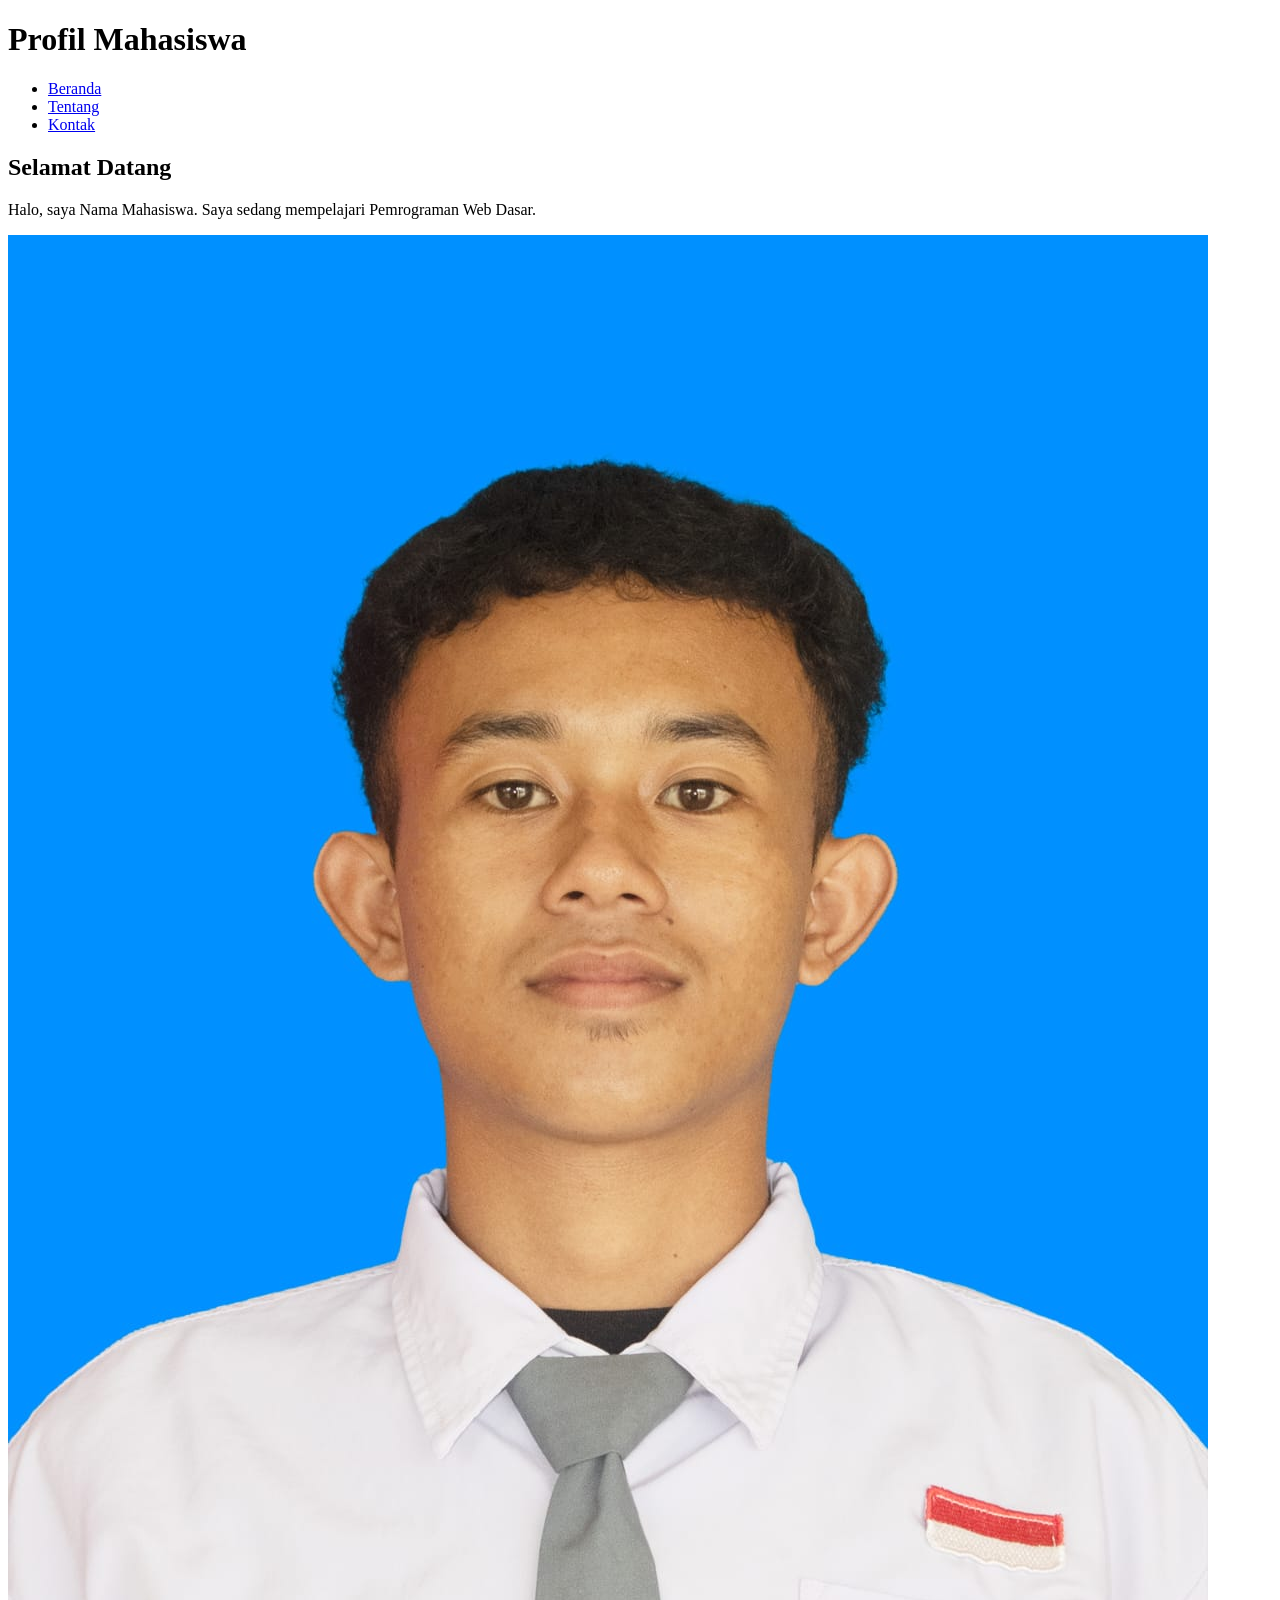
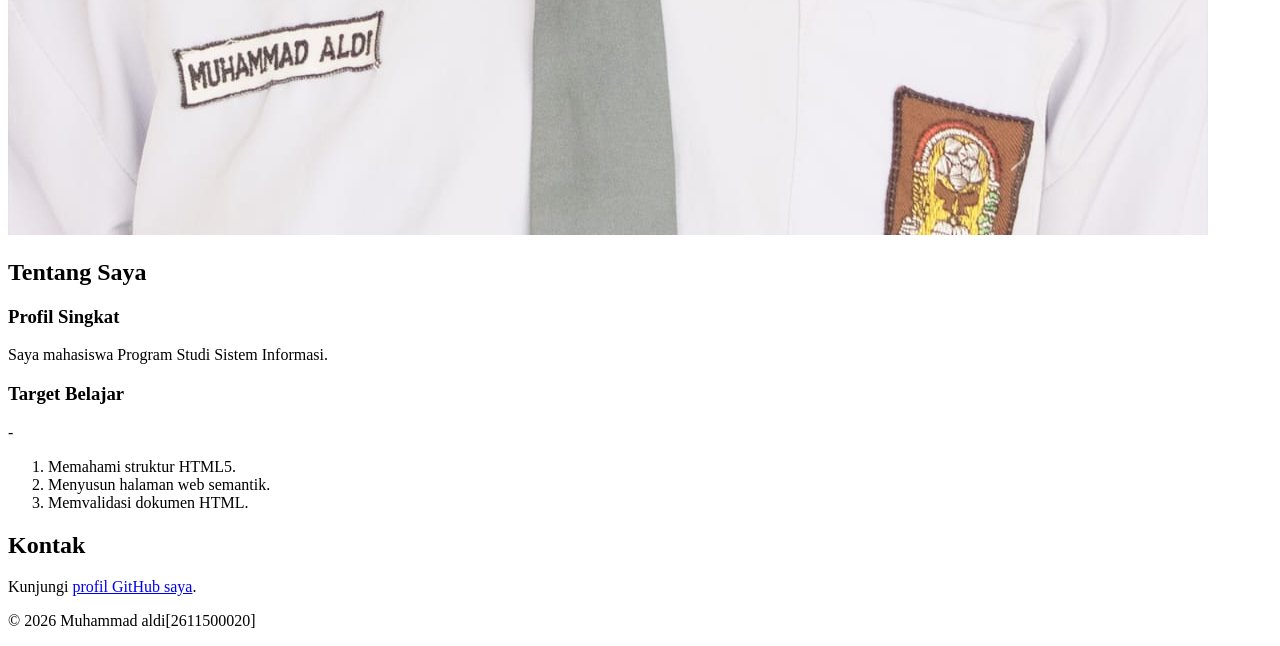
==== pertemuan-03/index.html @ ec562392 "mencopy index.html ke pertemuan 2 ke 3" ====
<!doctype html>
<html lang="id">
  <head>
    <meta charset="UTF-8" />
    <meta name="viewport" content="width=device-width, initial-scale=1.0" />
    <title>Profil Mahasiswa</title>
  </head>
  <body>
    <header>
      <h1>Profil Mahasiswa</h1>
      <nav>
        <ul>
          <li><a href="#home">Beranda</a></li>
          <li><a href="#about">Tentang</a></li>
          <li><a href="#contact">Kontak</a></li>
        </ul>
      </nav>
    </header>
    <main>
      <section id="home">
        <h2>Selamat Datang</h2>
        <p>
          Halo, saya Nama Mahasiswa. Saya sedang mempelajari Pemrograman Web
          Dasar.
        </p>
        <img src="img/foto-profil.jpg" alt="Foto profil Nama Mahasiswa" />
      </section>
      <section id="about">
        <h2>Tentang Saya</h2>
        <article>
          <h3>Profil Singkat</h3>
          <p>Saya mahasiswa Program Studi Sistem Informasi.</p>
          <h3>Target Belajar</h3>
          -
          <ol>
            <li>Memahami struktur HTML5.</li>
            <li>Menyusun halaman web semantik.</li>
            <li>Memvalidasi dokumen HTML.</li>
          </ol>
        </article>
      </section>
      <section id="contact">
        <h2>Kontak</h2>
        <p>
          Kunjungi <a href="https://github.com/git add2611500020-dion/2611500020-PWD-ti1j-2627">profil GitHub saya</a>.
        </p>
      </section>
    </main>
    <footer>
      <p>&copy; 2026 Muhammad aldi[2611500020]</p>
    </footer>
  </body>
</html>
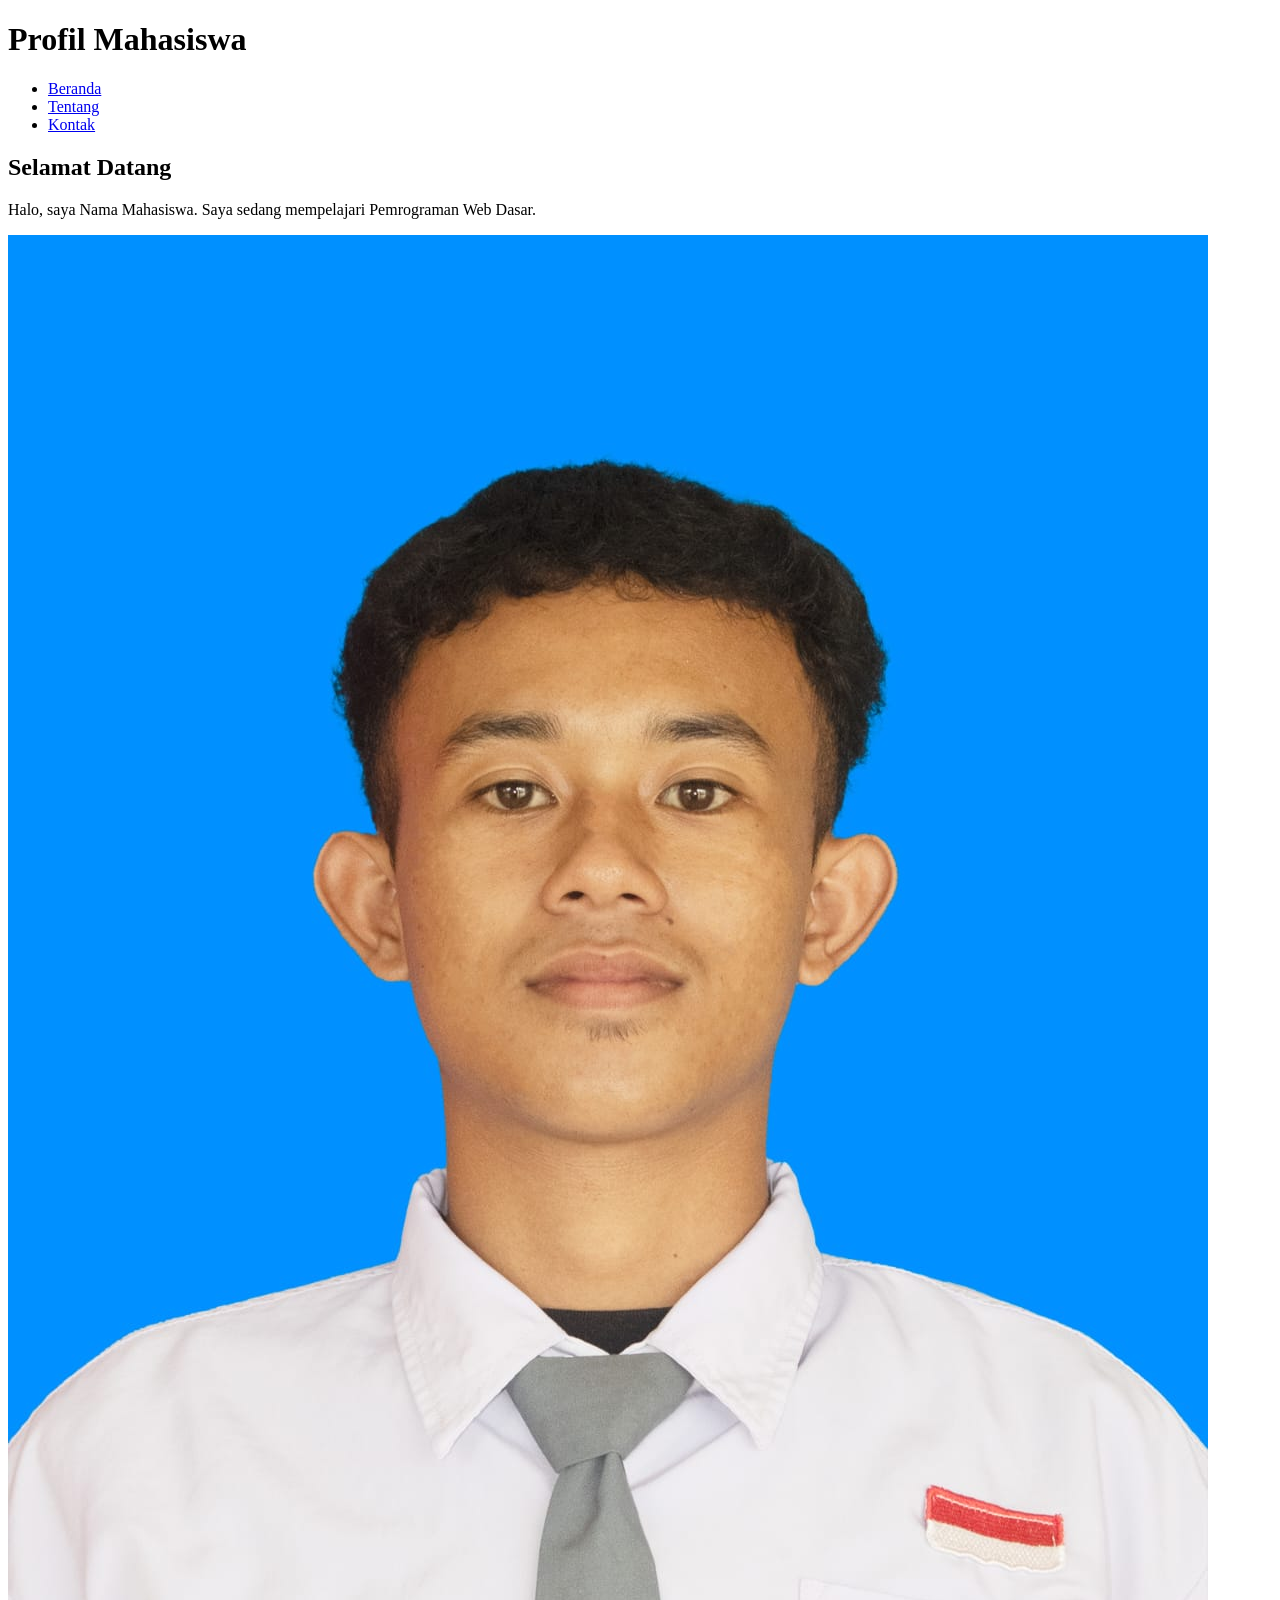
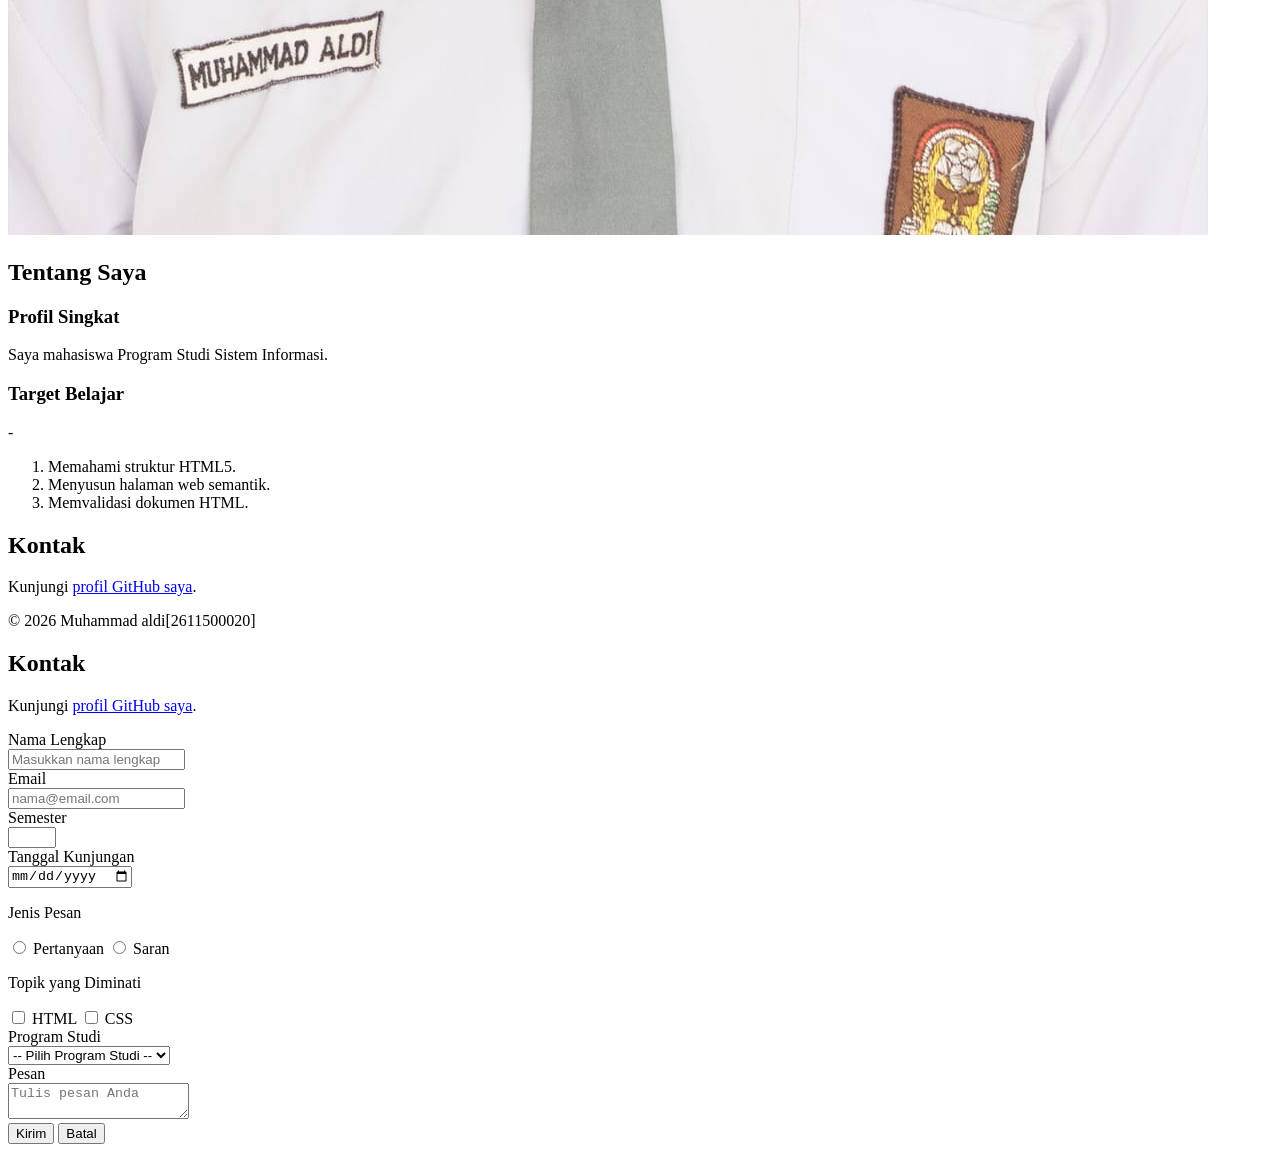
==== commit 7b607ddd: "menambahkan formulir section#contact" ====
--- a/pertemuan-03/index.html
+++ b/pertemuan-03/index.html
@@ -50,4 +50,85 @@
       <p>&copy; 2026 Muhammad aldi[2611500020]</p>
     </footer>
   </body>
-</html>+</html>
+
+<section id="contact">
+<h2>Kontak</h2>
+<p>Kunjungi <a href="https://github.com/username">profil GitHub saya</a>.</p>
+<form action="index.html" method="get">
+<div class="form-group">
+<label for="nama">Nama Lengkap</label><br>
+<input class="input-form"
+type="text"
+id="nama"
+name="nama"
+placeholder="Masukkan nama lengkap"
+minlength="3"
+maxlength="50"
+required>
+</div>
+
+<div class="form-group">
+<label for="email">Email</label><br>
+<input class="input-form"
+type="email"
+id="email"
+name="email"
+placeholder="nama@email.com"
+required>
+</div>
+<div class="form-group">
+<label for="semester">Semester</label><br>
+<input class="input-form"
+type="number"
+id="semester"
+name="semester"
+min="1"
+max="14"
+required>
+</div>
+<div class="form-group">
+<label for="tanggal">Tanggal Kunjungan</label><br>
+<input class="input-form"
+type="date"
+id="tanggal"
+name="tanggal"
+required>
+</div>
+<div class="form-group">
+<p>Jenis Pesan</p>
+<input type="radio" id="pertanyaan" name="jenis_pesan"
+value="pertanyaan" required>
+<label for="pertanyaan">Pertanyaan</label>
+<input type="radio" id="saran" name="jenis_pesan"
+value="saran">
+<label for="saran">Saran</label>
+</div>
+<div class="form-group">
+<p>Topik yang Diminati</p>
+<input type="checkbox" id="minat-html" name="minat" value="HTML">
+<label for="minat-html">HTML</label>
+<input type="checkbox" id="minat-css" name="minat" value="CSS">
+<label for="minat-css">CSS</label>
+</div>
+<div class="form-group">
+<label for="prodi">Program Studi</label><br>
+<select class="input-form" id="prodi" name="prodi" required>
+<option value="">-- Pilih Program Studi --</option>
+<option value="SI">Sistem Informasi</option>
+<option value="TI">Teknik Informatika</option>
+</select>
+</div>
+<div class="form-group">
+<label for="pesan">Pesan</label><br>
+<textarea class="input-form"
+id="pesan"
+name="pesan"
+maxlength="300"
+placeholder="Tulis pesan Anda"
+required></textarea>
+</div>
+<button type="submit">Kirim</button>
+<button type="reset">Batal</button>
+</form>
+</section>
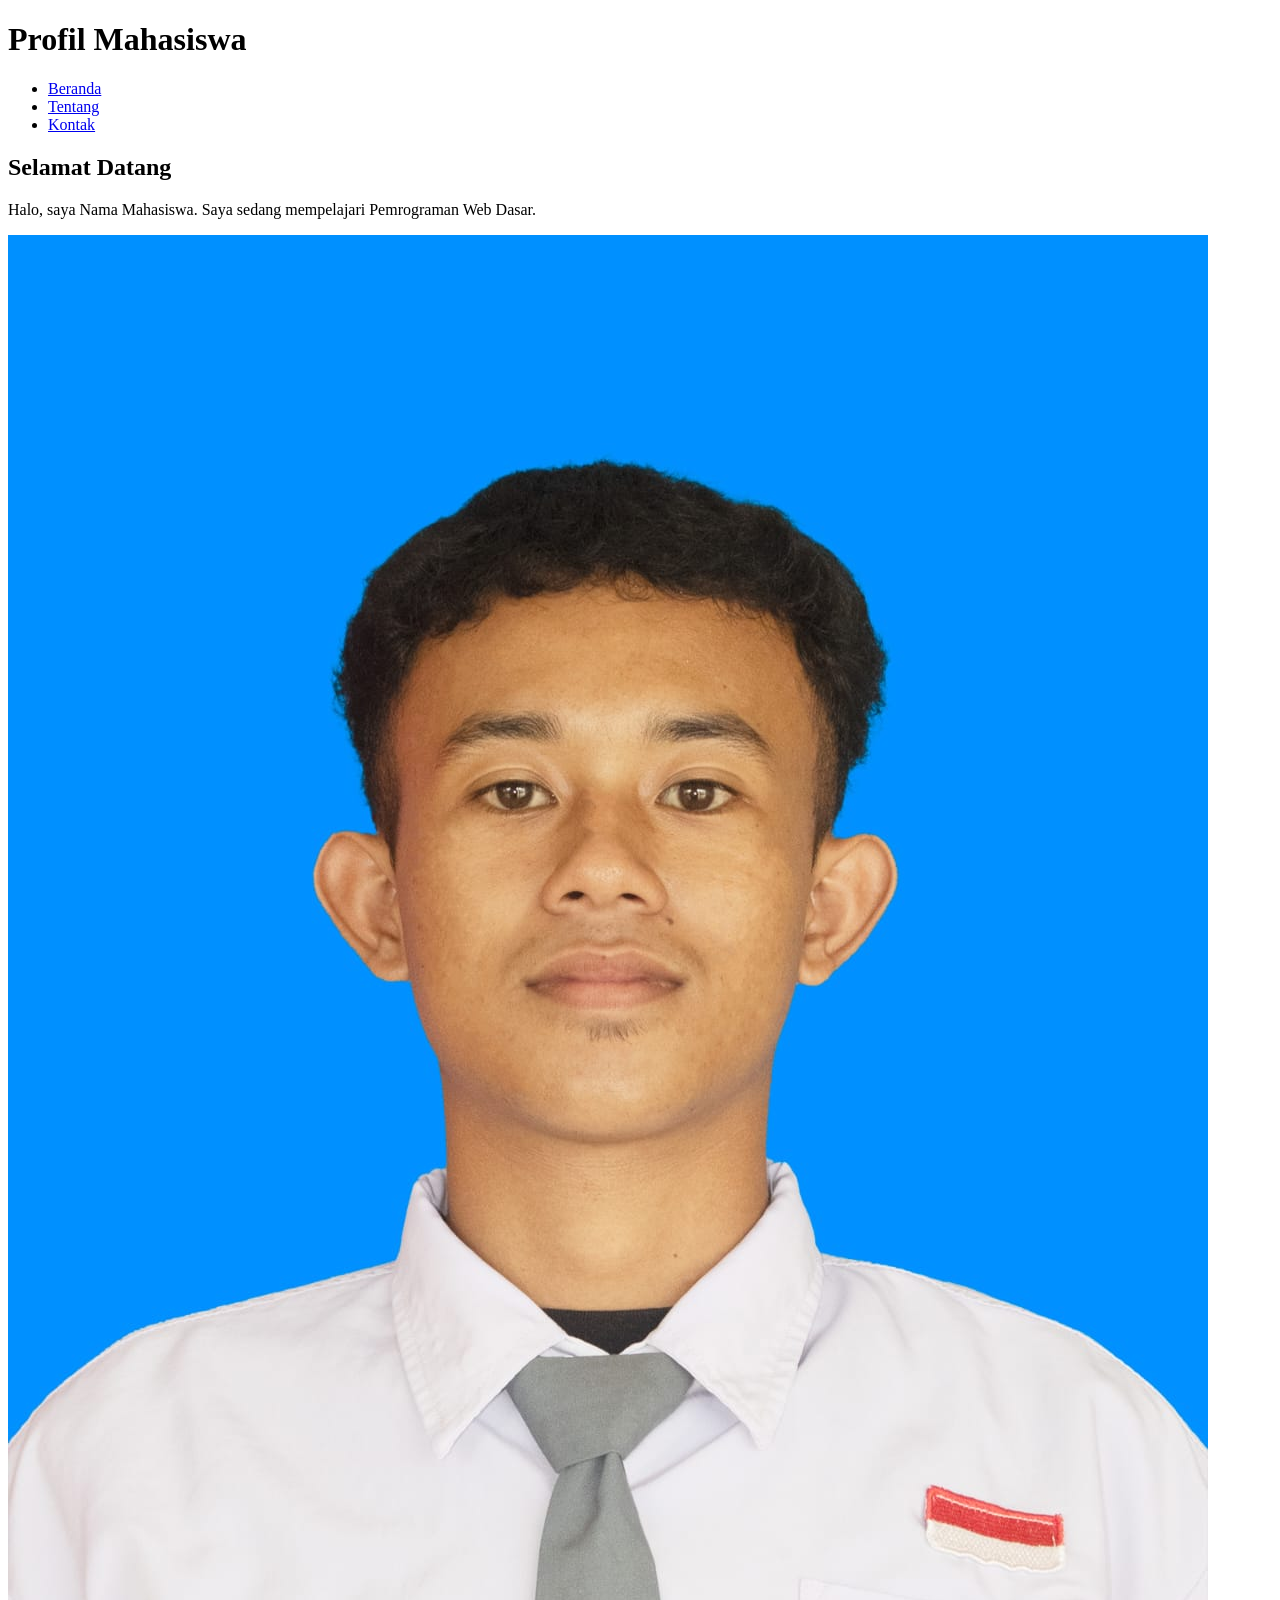
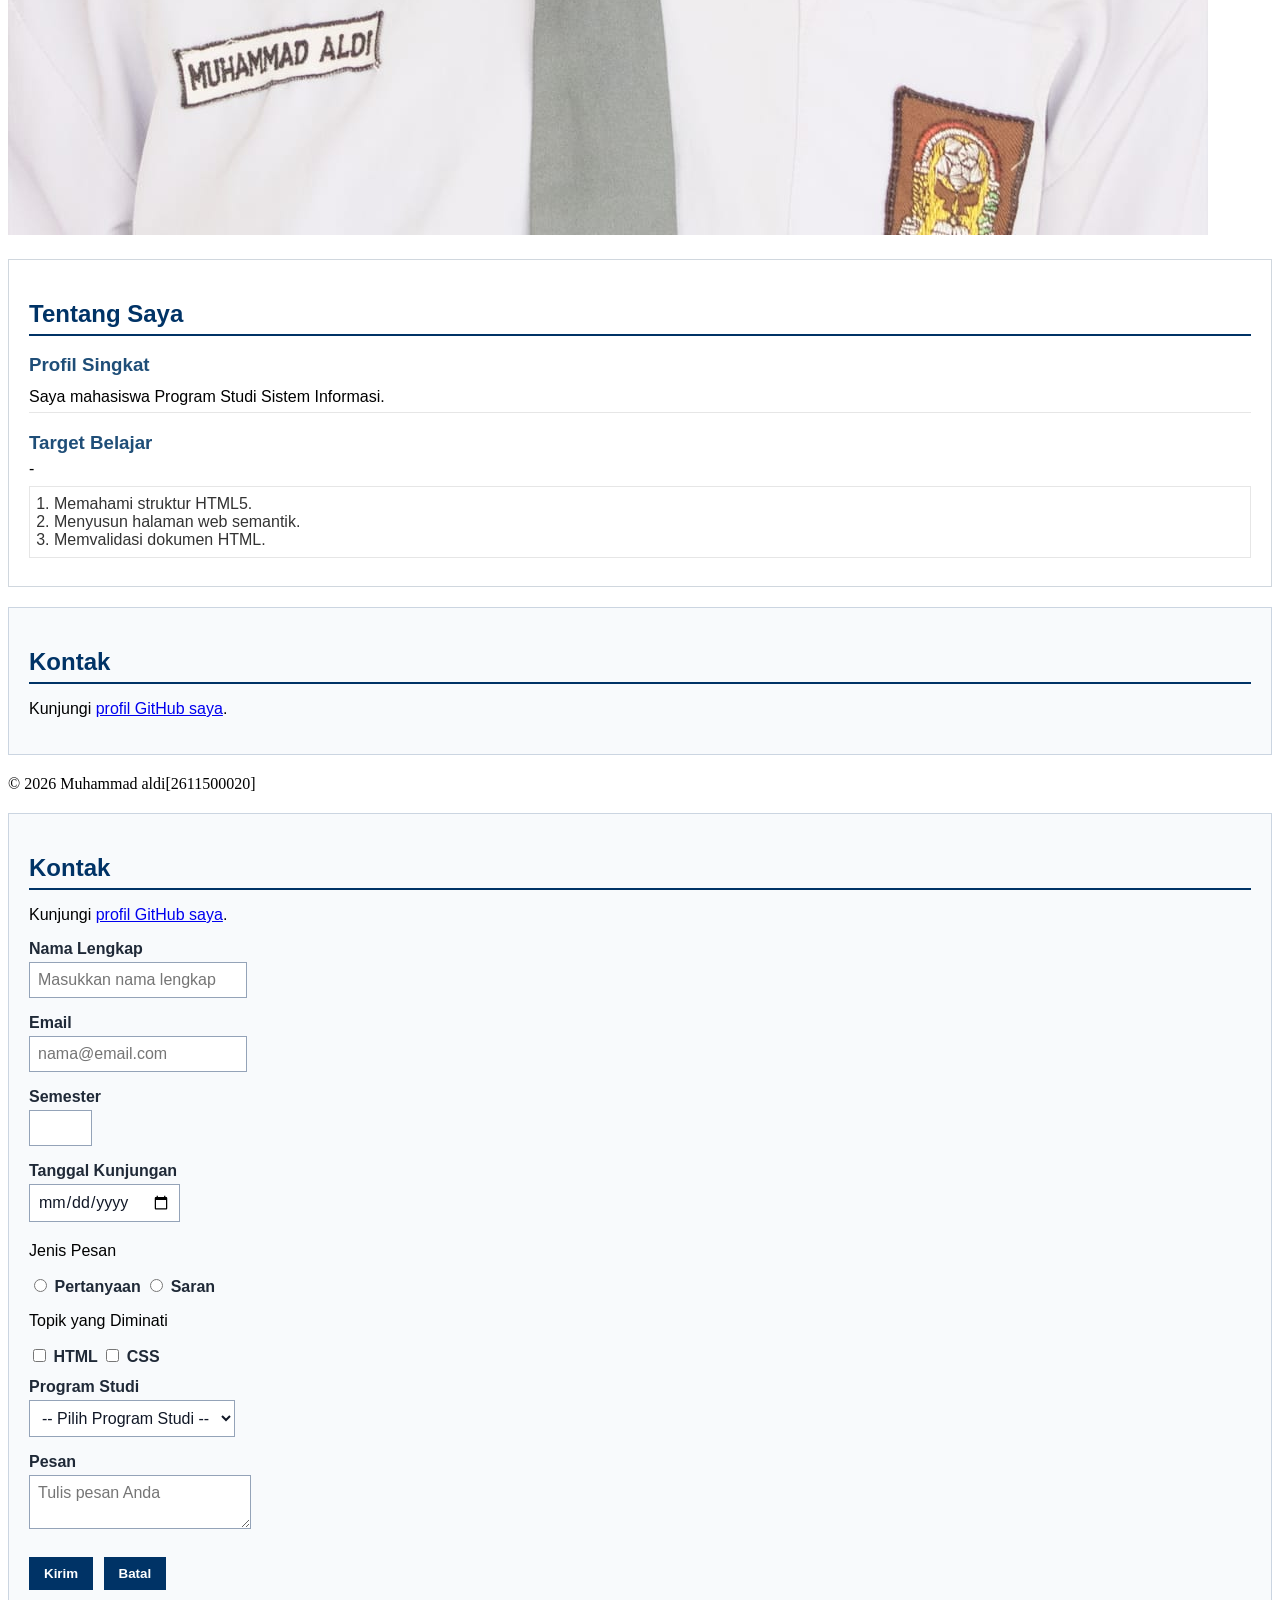
==== commit d11d603a: "mengubah css dasar" ====
--- a/pertemuan-03/index.html
+++ b/pertemuan-03/index.html
@@ -4,6 +4,73 @@
     <meta charset="UTF-8" />
     <meta name="viewport" content="width=device-width, initial-scale=1.0" />
     <title>Profil Mahasiswa</title>
+    <style>
+#about {
+background-color: #ffffff;
+border: 1px solid #d0d7de;
+padding: 20px;
+margin: 20px 0;
+font-family: Arial, sans-serif;
+}
+#about h2 {
+color: #003366;
+border-bottom: 2px solid #003366;
+padding-bottom: 6px;
+margin-bottom: 16px;
+}
+#about h3 {
+color: #1f4e78;
+margin-bottom: 6px;
+}
+#about p {
+margin: 6px 0;
+padding: 6px 0;
+border-bottom: 1px solid #e6e6e6;
+}
+#about ol {
+color: #333333;
+margin: 8px 0;
+padding: 8px 24px;
+border: 1px solid #e6e6e6;
+}
+#contact {
+background-color: #f8fafc;
+border: 1px solid #cbd5e1;
+padding: 20px;
+margin: 20px 0;
+font-family: Arial, sans-serif;
+}
+#contact h2 {
+color: #003366;
+border-bottom: 2px solid #003366;
+padding-bottom: 6px;
+margin-bottom: 16px;
+}
+.form-group {
+margin: 12px 0;
+}
+#contact label {
+color: #1f2937;
+font-weight: bold;
+}
+.input-form {
+background-color: #ffffff;
+color: #111827;
+font-family: Arial, sans-serif;
+font-size: 16px;
+padding: 8px;
+margin: 4px 0;
+border: 1px solid #94a3b8;
+}
+#contact button {
+background-color: #003366;
+color: #ffffff;
+font-weight: bold;
+padding: 8px 14px;
+margin: 8px 6px 0 0;
+border: 1px solid #003366;
+}
+</style>
   </head>
   <body>
     <header>
@@ -131,4 +198,4 @@
 <button type="submit">Kirim</button>
 <button type="reset">Batal</button>
 </form>
-</section>+</section>
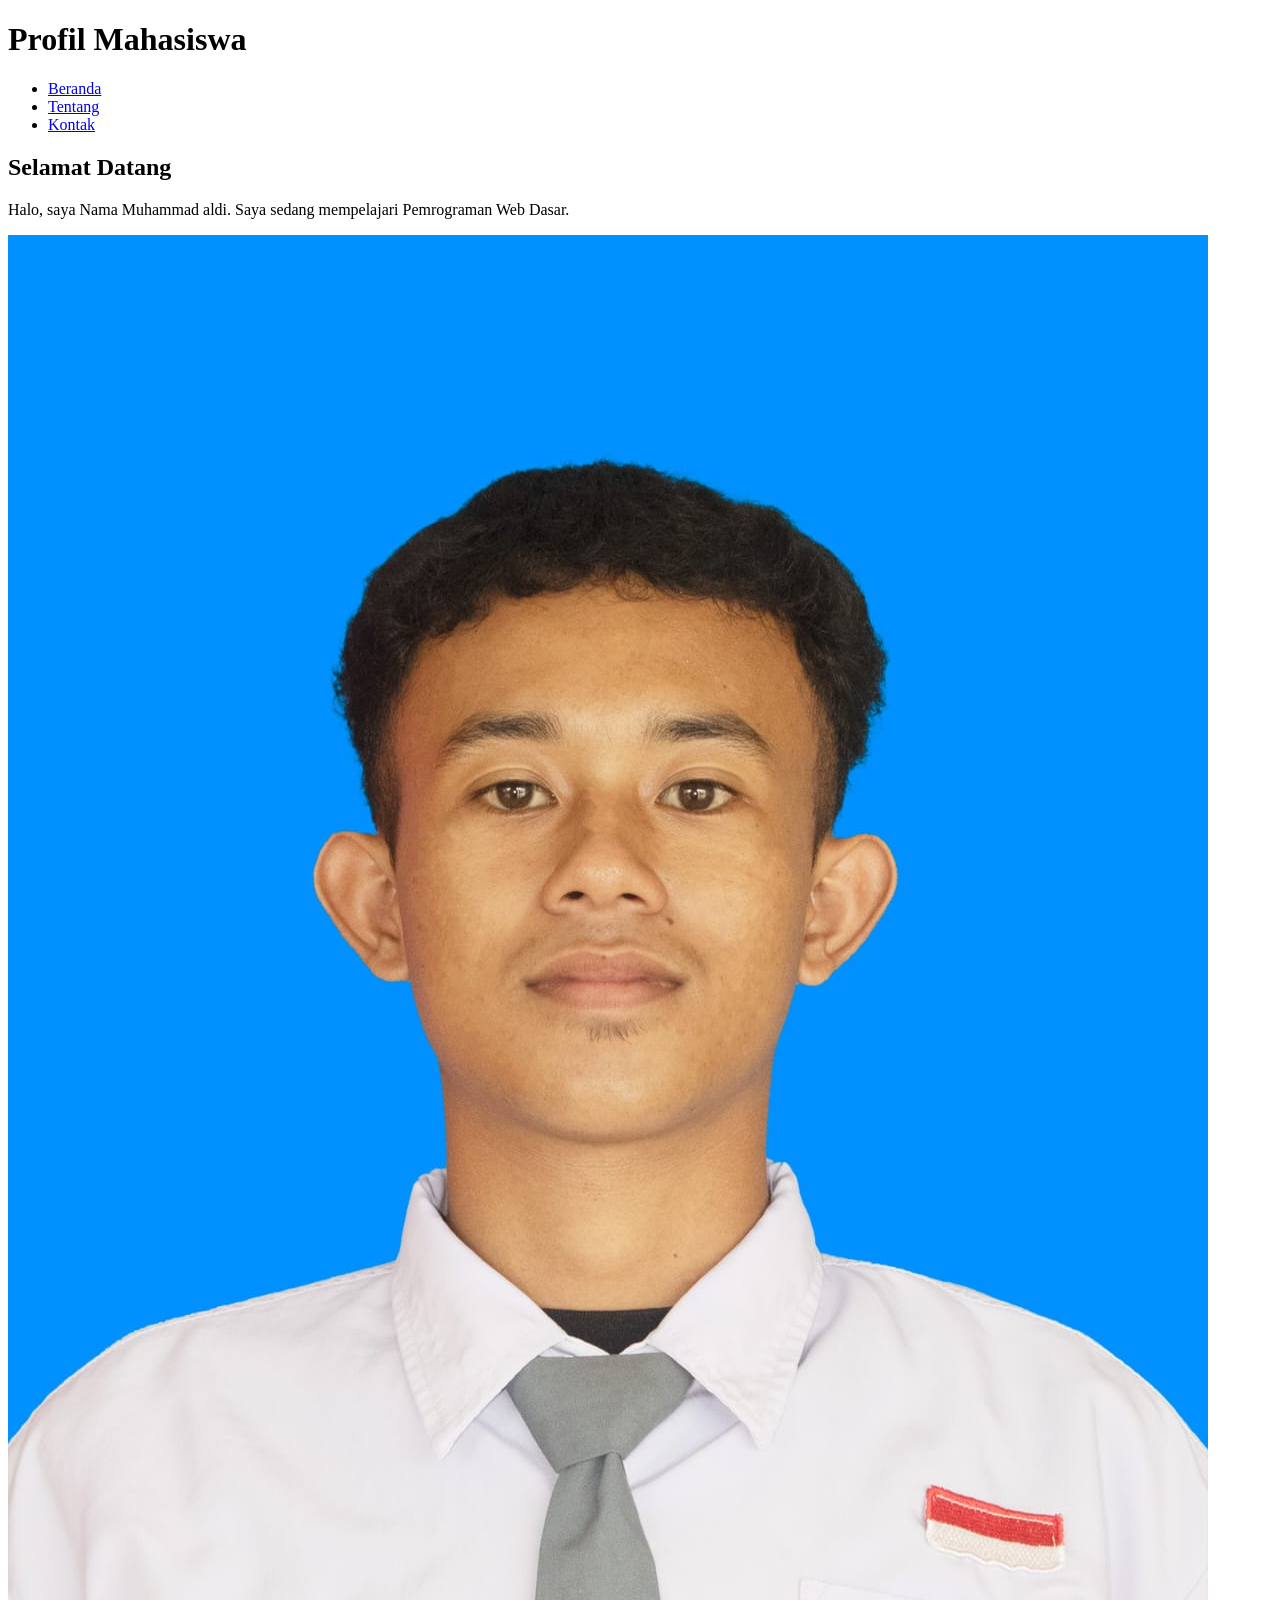
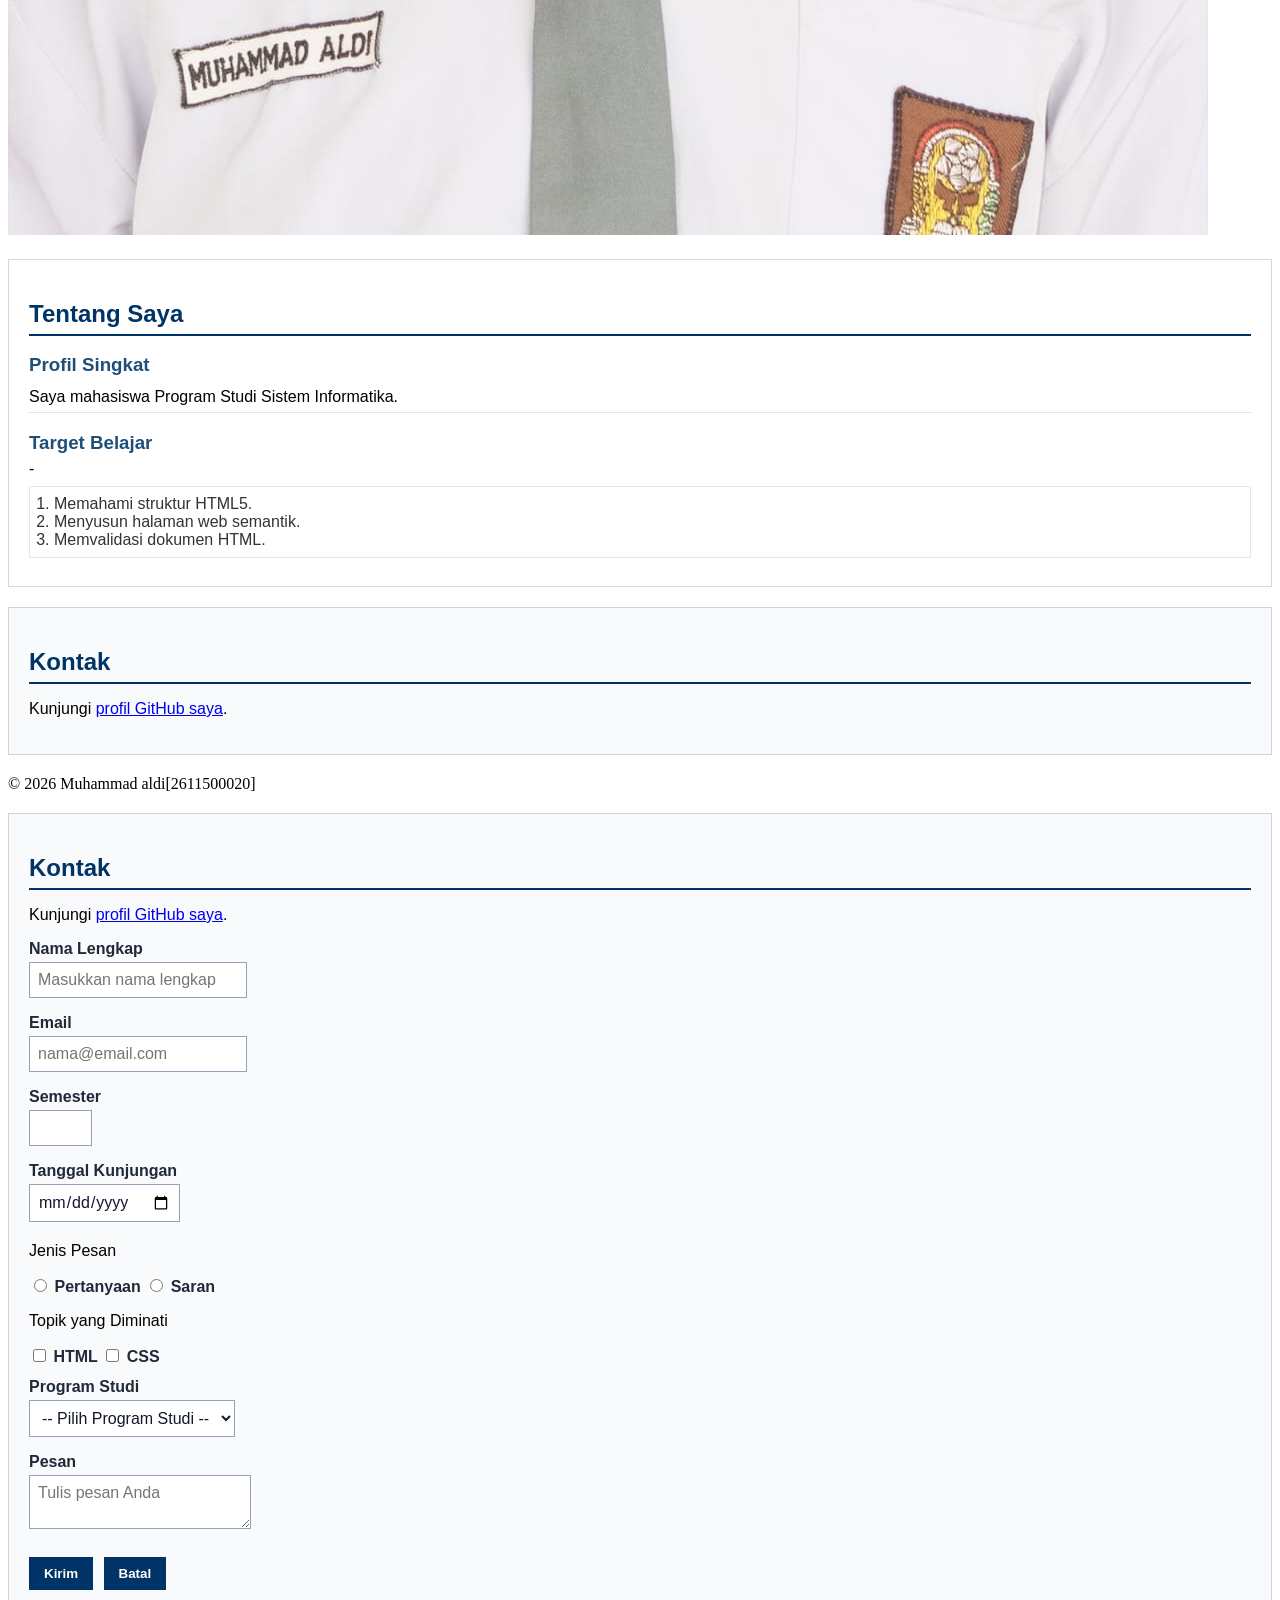
==== commit 0415cf79: "tes" ====
--- a/pertemuan-03/index.html
+++ b/pertemuan-03/index.html
@@ -87,7 +87,7 @@
       <section id="home">
         <h2>Selamat Datang</h2>
         <p>
-          Halo, saya Nama Mahasiswa. Saya sedang mempelajari Pemrograman Web
+          Halo, saya Nama Muhammad aldi. Saya sedang mempelajari Pemrograman Web
           Dasar.
         </p>
         <img src="img/foto-profil.jpg" alt="Foto profil Nama Mahasiswa" />
@@ -96,7 +96,7 @@
         <h2>Tentang Saya</h2>
         <article>
           <h3>Profil Singkat</h3>
-          <p>Saya mahasiswa Program Studi Sistem Informasi.</p>
+          <p>Saya mahasiswa Program Studi Sistem Informatika.</p>
           <h3>Target Belajar</h3>
           -
           <ol>
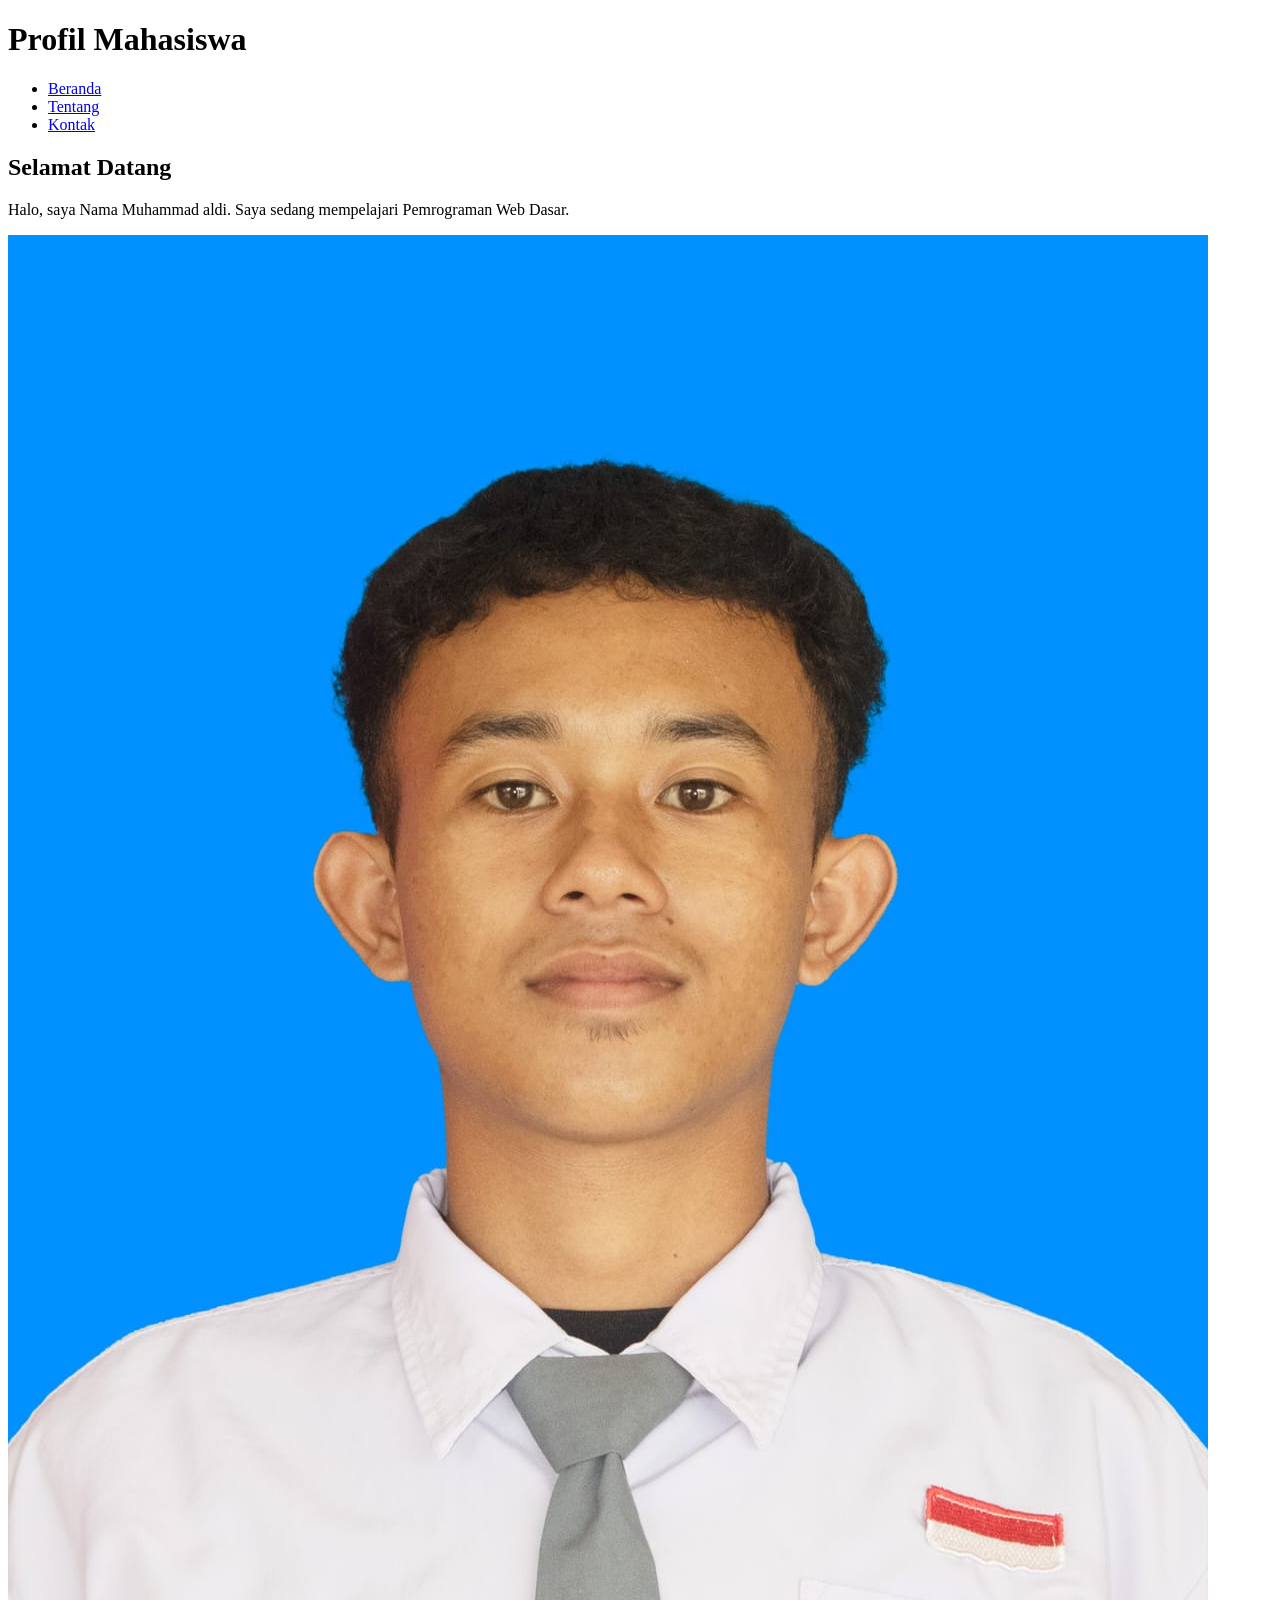
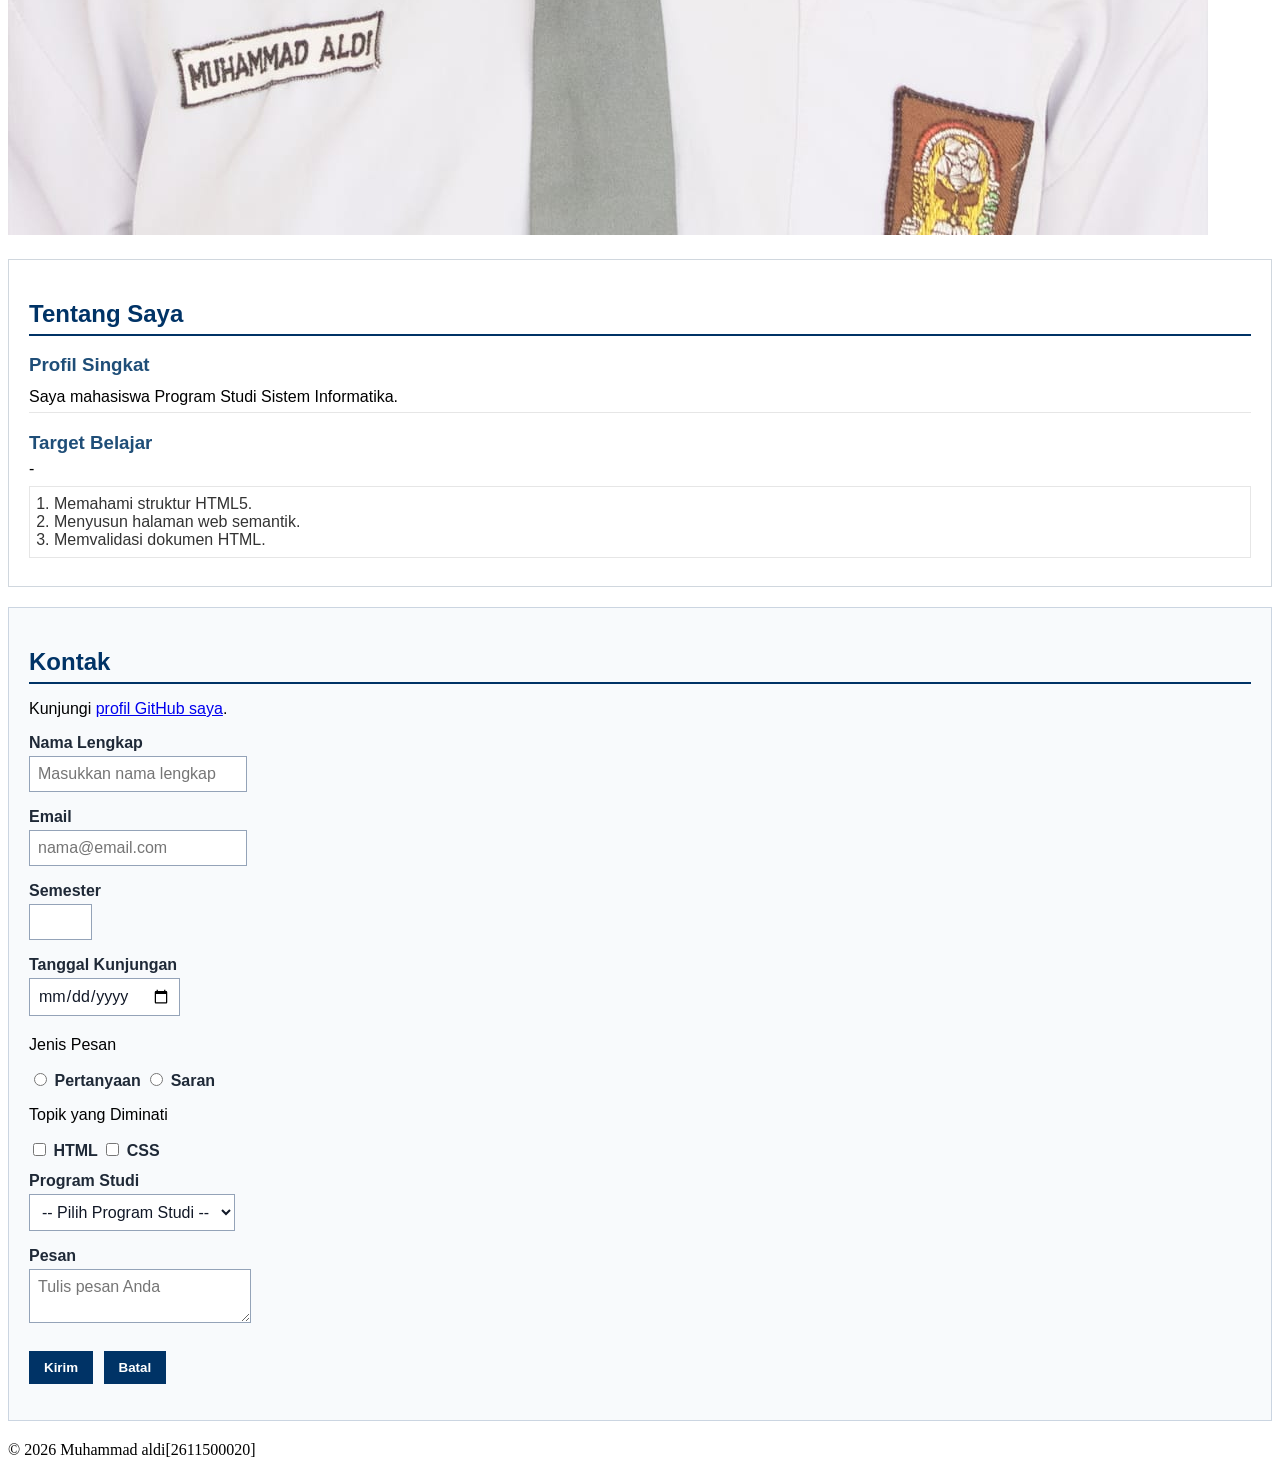
==== commit 44c2b8b9: "mengubah dan mengedit index di p3" ====
--- a/pertemuan-03/index.html
+++ b/pertemuan-03/index.html
@@ -111,6 +111,86 @@
         <p>
           Kunjungi <a href="https://github.com/git add2611500020-dion/2611500020-PWD-ti1j-2627">profil GitHub saya</a>.
         </p>
+        <form id="contactForm" action="index.html" method="get" novalidate>
+        <div class="form-group">
+        <label for="nama">Nama Lengkap</label><br />
+  
+        <input
+          class="input-form"
+          type="text"
+          id="nama"
+          name="nama"
+          placeholder="Masukkan nama lengkap"
+         minlength="3"
+        maxlength="50"
+        required
+       />
+      </div>
+       
+      <div class="form-group">
+         <label for="email">Email</label><br />
+       <input class="input-form" type="email" id="email" name="email"
+   placeholder="nama@email.com" required />
+      </div>
+      <div class="form-group">
+     <label for="semester">Semester</label><br />
+      
+     <input class="input-form" type="number" id="semester" name="semester" min="1" max="14"
+required />
+  </div>
+  
+  <div class="form-group">
+    <label for="tanggal">Tanggal Kunjungan</label><br />
+    
+    <input class="input-form" type="date" id="tanggal" name="tanggal" required />
+     </div>
+    
+     <div class="form-group">
+      <p>Jenis Pesan</p>
+  
+      <input type="radio" id="pertanyaan" name="jenis_pesan" value="pertanyaan" required />
+      <label for="pertanyaan">Pertanyaan</label>
+
+      <input type="radio" id="saran" name="jenis_pesan" value="saran" />
+      <label for="saran">Saran</label>
+    </div>
+
+    <div class="form-group">
+     <p>Topik yang Diminati</p>
+
+   <input type="checkbox" id="minat-html" name="minat" value="HTML" />
+   <label for="minat-html">HTML</label>
+
+   <input type="checkbox" id="minat-css" name="minat" value="CSS" />
+   <label for="minat-css">CSS</label>
+ </div>
+
+ <div class="form-group">
+ <label for="prodi">Program Studi</label><br />
+
+  <select class="input-form" id="prodi" name="prodi" required>
+   <option value="">-- Pilih Program Studi --</option>
+   <option value="SI">Sistem Informasi</option>
+   <option value="TI">Teknik Informatika</option>
+  </select>
+</div>
+
+ <div class="form-group">
+ <label for="pesan">Pesan</label><br />
+<textarea
+  class="input-form"
+  id="pesan"
+  name="pesan"
+  maxlength="300"
+  placeholder="Tulis pesan Anda"
+  required
+></textarea>
+</div>
+
+     <button type="submit">Kirim</button>
+     <button type="reset">Batal</button>
+     <p id="formFeedback"></p>
+   </form>
       </section>
     </main>
     <footer>
@@ -119,83 +199,3 @@
   </body>
 </html>
 
-<section id="contact">
-<h2>Kontak</h2>
-<p>Kunjungi <a href="https://github.com/username">profil GitHub saya</a>.</p>
-<form action="index.html" method="get">
-<div class="form-group">
-<label for="nama">Nama Lengkap</label><br>
-<input class="input-form"
-type="text"
-id="nama"
-name="nama"
-placeholder="Masukkan nama lengkap"
-minlength="3"
-maxlength="50"
-required>
-</div>
-
-<div class="form-group">
-<label for="email">Email</label><br>
-<input class="input-form"
-type="email"
-id="email"
-name="email"
-placeholder="nama@email.com"
-required>
-</div>
-<div class="form-group">
-<label for="semester">Semester</label><br>
-<input class="input-form"
-type="number"
-id="semester"
-name="semester"
-min="1"
-max="14"
-required>
-</div>
-<div class="form-group">
-<label for="tanggal">Tanggal Kunjungan</label><br>
-<input class="input-form"
-type="date"
-id="tanggal"
-name="tanggal"
-required>
-</div>
-<div class="form-group">
-<p>Jenis Pesan</p>
-<input type="radio" id="pertanyaan" name="jenis_pesan"
-value="pertanyaan" required>
-<label for="pertanyaan">Pertanyaan</label>
-<input type="radio" id="saran" name="jenis_pesan"
-value="saran">
-<label for="saran">Saran</label>
-</div>
-<div class="form-group">
-<p>Topik yang Diminati</p>
-<input type="checkbox" id="minat-html" name="minat" value="HTML">
-<label for="minat-html">HTML</label>
-<input type="checkbox" id="minat-css" name="minat" value="CSS">
-<label for="minat-css">CSS</label>
-</div>
-<div class="form-group">
-<label for="prodi">Program Studi</label><br>
-<select class="input-form" id="prodi" name="prodi" required>
-<option value="">-- Pilih Program Studi --</option>
-<option value="SI">Sistem Informasi</option>
-<option value="TI">Teknik Informatika</option>
-</select>
-</div>
-<div class="form-group">
-<label for="pesan">Pesan</label><br>
-<textarea class="input-form"
-id="pesan"
-name="pesan"
-maxlength="300"
-placeholder="Tulis pesan Anda"
-required></textarea>
-</div>
-<button type="submit">Kirim</button>
-<button type="reset">Batal</button>
-</form>
-</section>
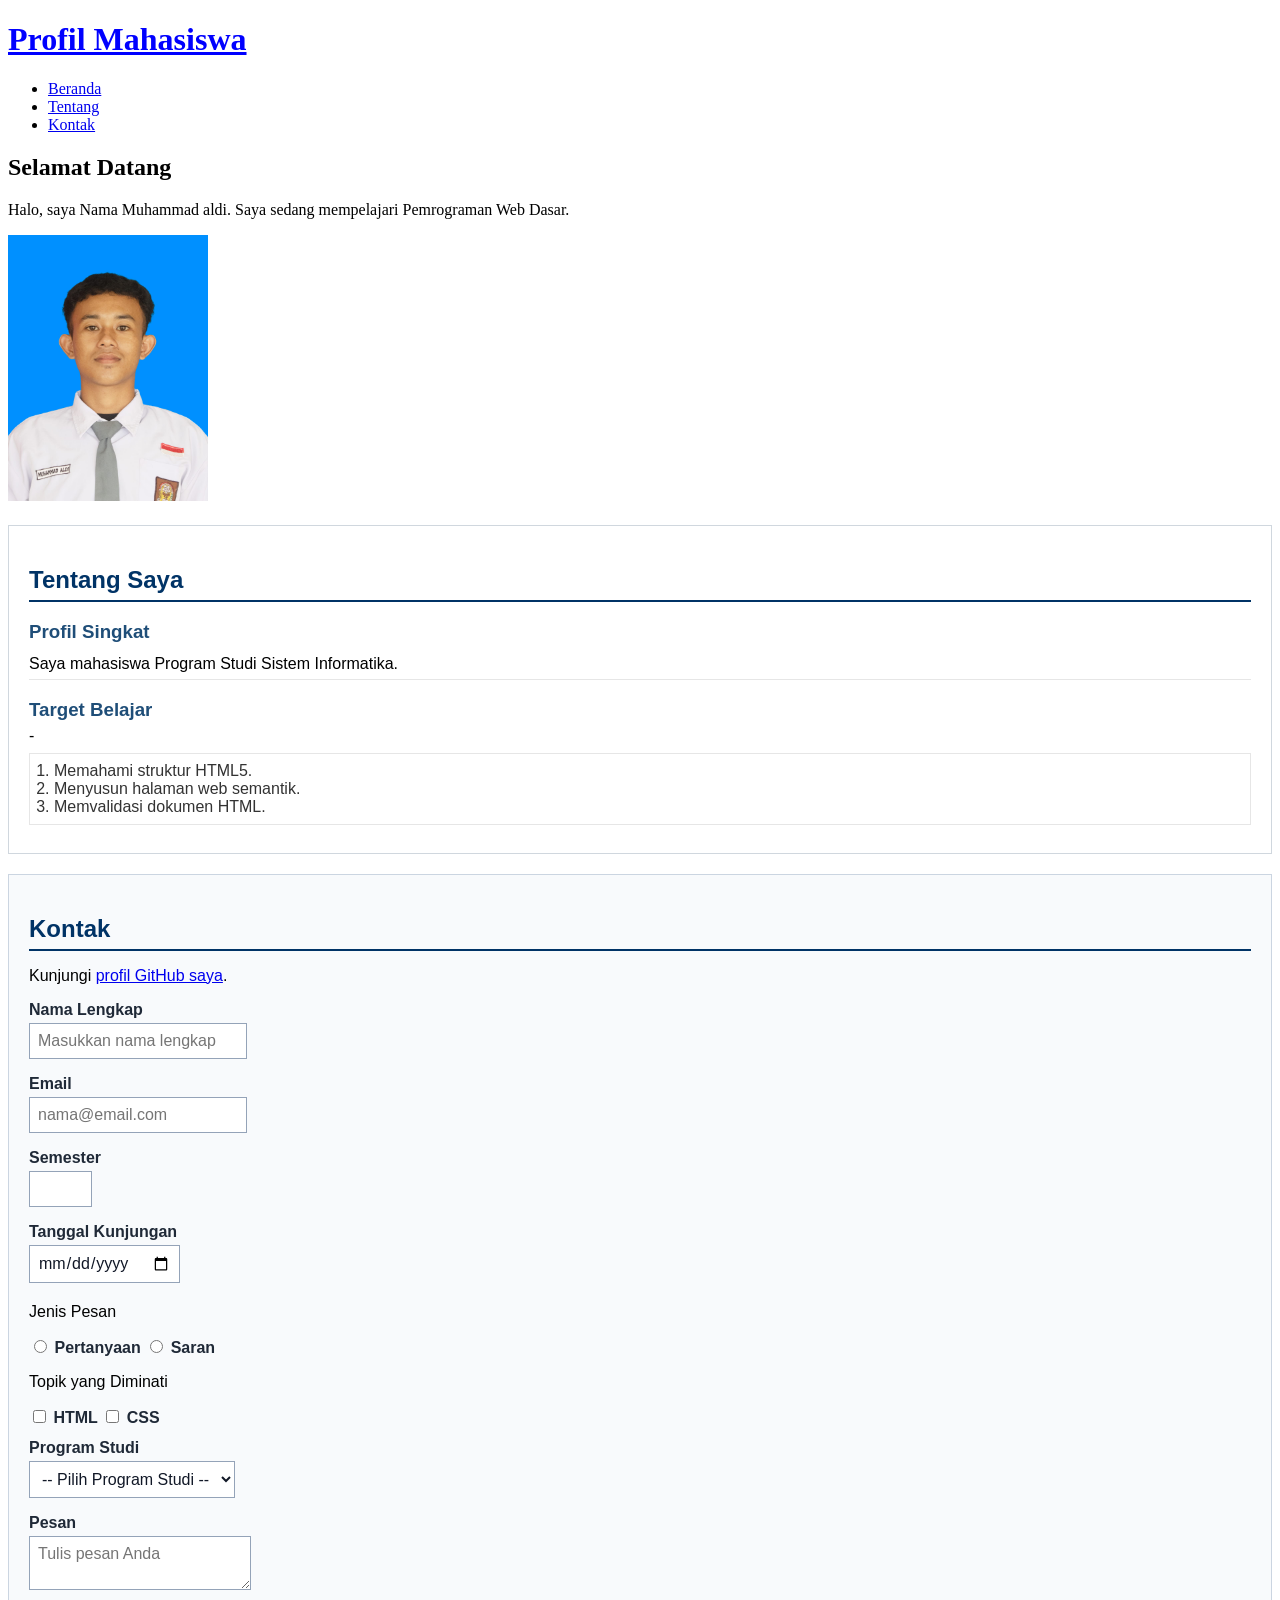
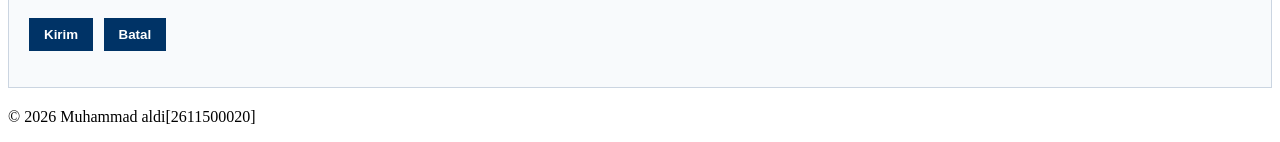
==== commit d5ce8bbc: "mengubah ukuran poto di p3" ====
--- a/pertemuan-03/index.html
+++ b/pertemuan-03/index.html
@@ -74,7 +74,7 @@
   </head>
   <body>
     <header>
-      <h1>Profil Mahasiswa</h1>
+      <h1 style="color: blue; text-decoration: underline;">Profil Mahasiswa</h1>
       <nav>
         <ul>
           <li><a href="#home">Beranda</a></li>
@@ -90,7 +90,7 @@
           Halo, saya Nama Muhammad aldi. Saya sedang mempelajari Pemrograman Web
           Dasar.
         </p>
-        <img src="img/foto-profil.jpg" alt="Foto profil Nama Mahasiswa" />
+        <img src="img/foto-profil.jpg" alt="Foto profil Nama Mahasiswa" width="200"; />
       </section>
       <section id="about">
         <h2>Tentang Saya</h2>
